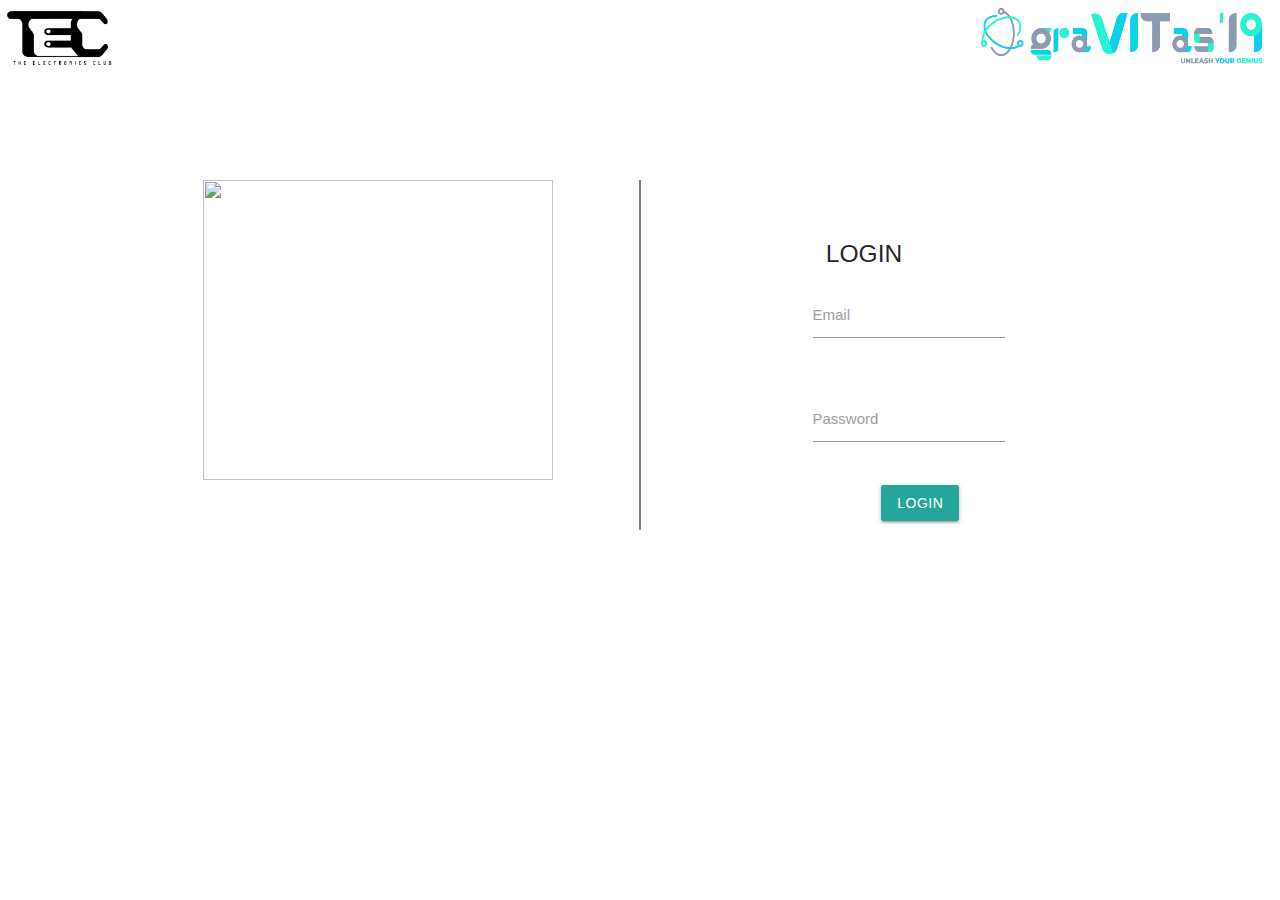
==== index.html @ 5cab7385 "first commit" ====
<!DOCTYPE html>
<html>
<head>
	<title>LOGIN</title>
	<link rel="stylesheet" href="https://cdnjs.cloudflare.com/ajax/libs/materialize/1.0.0/css/materialize.min.css">
	<link rel="stylesheet" type="text/css" href="loginfinal.css">
</head>
<body>
<nav class="navbar-transition cool-navbar z-depth-0">
    <div class="nav-wrapper">
      <a href="#" class="brand-logo left"><img src="TEC.png" height="90px" width="120px"></a>
      <a href="#" class="brand-logo right"><img src="gravitas.png" height="70px" width="300px"></a>
    </div>
 </nav>
 
 <div class="container">
 	<div class="row img">
      <div class="col s6 image"><img  id="mobile" src="logo.png" width="350px" height="300px"></div>
      <div class="vl"></div>
      <div class="col s6">
      	<h5>LOGIN</h5>
      <div class="row loginform">
        <div class="input-field col s9">
          <input id="email" type="email" class="validate">
          <label  id="label1" for="email">Email</label>
        </div>
      </div>
      <div class="row loginform">
        <div class="input-field col s9">
          <input id="password" type="password" class="validate">
          <label for="password">Password</label>
        </div>
      </div>
      <a class="waves-effect waves-light btn button1">Login</a>
      </div>
    </div>
 </div>
 <div class="mobileview">
   <h5>BUSINESS IDEAS</h5>
   <form>
     <div class="imgcontainer">
       <div class="row mobile-view">
        <div class="input-field col s14">
          <input id="email-view" type="email" class="validate-view">
          <label  id="label1" for="email">Email</label>
        </div>
      </div>
      <div class="row mobile-view">
        <div class="input-field col s14">
          <input id="password-view" type="password" class="validate-view">
          <label for="password">Password</label>
        </div>
      </div>
      <a class="waves-effect waves-light btn button2">Login</a>
      </div>
  </form>
 </div>
<script src="https://cdnjs.cloudflare.com/ajax/libs/materialize/1.0.0/js/materialize.min.js"></script>
</body>
</html>
---- loginfinal.css ----
.nav-wrapper{
 background-color:white;
 box-shadow:none !important;
}
nav{
    height: 80px;
    line-height: 10px;
}
.image img{
	margin-top: 100px;
 }
.vl{
margin-top: 100px;
  border-left: 2px solid gray;
  height: 350px;
  position: absolute;
  left: 50%;
  margin-left: -1px;
  
}
.row .loginform{
	margin-left: 150px;
}
#email{
	margin-top: 0px;
}
#label1{
	margin-top: 0px;
}
.button1{
	margin-left: 230px;
}
h5{
	text-align: center;
	margin-top: 160px;
}
@media screen and (max-width:850px){
	.container{
		display: none;
}

}
@media screen and (min-width:0px ) and (max-width: 840px){
	.mobileview{
		display:block;
		}
}
@media screen and (min-width:840px ){
	.mobileview{
		display:none;
	}
}

.mobileview{
	position: absolute;
	left: 50%;
	-webkit-transform:translate(-50%,-50%);
	transform: translate(-50%);
}
.button2{
	float: right;
}
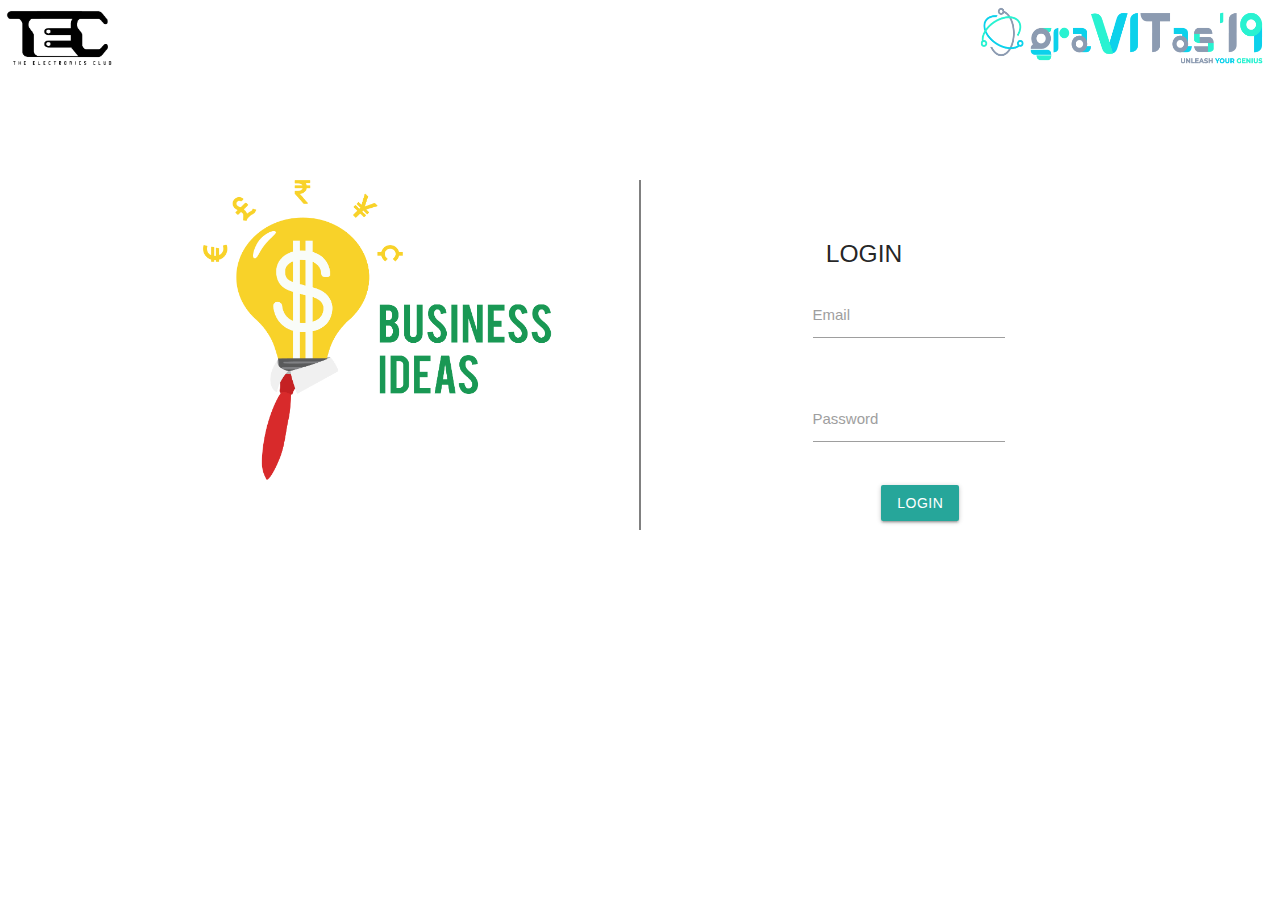
==== commit 184f4e48: "Update index.html" ====
--- a/index.html
+++ b/index.html
@@ -15,7 +15,7 @@
  
  <div class="container">
  	<div class="row img">
-      <div class="col s6 image"><img  id="mobile" src="logo.png" width="350px" height="300px"></div>
+      <div class="col s6 image"><img  id="mobile" src="Logo.png" width="350px" height="300px"></div>
       <div class="vl"></div>
       <div class="col s6">
       	<h5>LOGIN</h5>
@@ -57,4 +57,4 @@
  </div>
 <script src="https://cdnjs.cloudflare.com/ajax/libs/materialize/1.0.0/js/materialize.min.js"></script>
 </body>
-</html>+</html>
